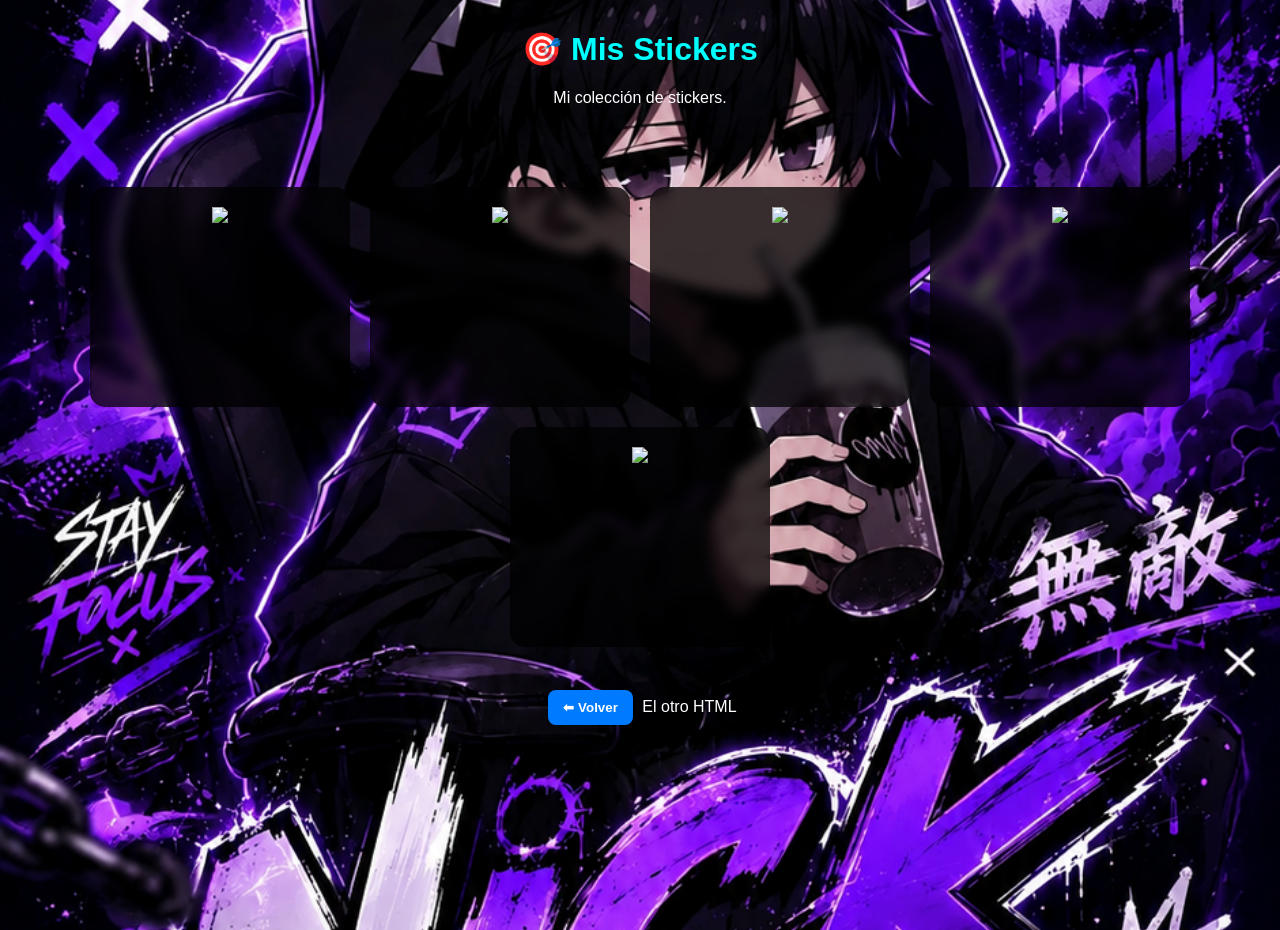
==== stikers.html @ 9c8fdb17 "Add files via upload" ====
<!DOCTYPE html><html lang="es"><head><meta charset="UTF-8">

<title>Mis Stickers</title>



<link rel="stylesheet" href="style.css">

</head><body><div id="fondo"></div><h1>🎯 Mis Stickers</h1><p>Mi colección de stickers.</p><div class="grid"><div class="card">

    <img src="stikers/stiker1.png" class="sticker" onclick="verSticker(this.src)">

</div>



<div class="card">

    <img src="stikers/stiker2.png" class="sticker" onclick="verSticker(this.src)">

</div>



<div class="card">

    <img src="stikers/stiker3.png" class="sticker" onclick="verSticker(this.src)">

</div>



<div class="card">

    <img src="stikers/stiker4.png" class="sticker" onclick="verSticker(this.src)">

</div>



<div class="card">

    <img src="stikers/stiker5.png" class="sticker" onclick="verSticker(this.src)">

</div>

</div><!-- Visor --><div id="visor" onclick="cerrarSticker()"><img id="imagenGrande">

</div><br><button class="azul" onclick="window.location.href='index.html'">⬅ Volver

</button><audio id="musica" loop></audio>

<script src="script.js"></script></body></html>  
El otro HTML
---- style.css ----
/*==================================
    DINOSAD WEB - STYLE.CSS
===================================*/

/*=========================
    GENERAL
==========================*/

body{

    margin:0;
    min-height:100vh;

    background-image:url("dino.jpg");
    background-size:cover;
    background-repeat:no-repeat;
    background-position:center;

    font-family:Arial, Helvetica, sans-serif;

    color:white;

    text-align:center;

}

/*=========================
    TITULOS
==========================*/

h1{

    color:cyan;

    margin-top:30px;

}

h2{

    margin-bottom:10px;

}

/*=========================
    GRID
==========================*/

.grid{

    display:flex;

    flex-wrap:wrap;

    justify-content:center;

    gap:20px;

    margin-top:60px;

    padding:20px;

}

/*=========================
    TARJETAS
==========================*/

.card{

    background:rgba(0,0,0,.75);

    width:220px;

    min-height:180px;

    padding:20px;

    border-radius:15px;

    backdrop-filter:blur(6px);

    transition:.3s;

}

.card:hover{

    transform:scale(1.05);

}

/*=========================
    TARJETA CONTACTO
==========================*/

.card.contacto{

    width:340px;

    min-height:560px;

}

/*=========================
    BOTONES
==========================*/

button{

    border:none;

    padding:10px 15px;

    margin:5px;

    border-radius:8px;

    cursor:pointer;

    color:white;

    font-weight:bold;

    transition:.3s;

}

button:hover{

    transform:scale(1.05);

}

/*=========================
    COLORES
==========================*/

.rojo{

    background:#ff0050;

}

.azul{

    background:#007bff;

}

.verde{

    background:#28a745;

}

.morado{

    background:#9c27b0;

}

/*=========================
    FORMULARIO
==========================*/

.card input,
.card select,
.card textarea{

    width:100%;

    padding:10px;

    margin:8px 0;

    border:none;

    border-radius:8px;

    outline:none;

    font-size:15px;

    background:white;

    color:#222;

    box-sizing:border-box;

}

.card textarea{

    resize:none;

    height:120px;

}

.card input:focus,
.card select:focus,
.card textarea:focus{

    box-shadow:0 0 10px cyan;

}

.card.contacto button{

    width:100%;

    margin-top:10px;

}

/*=========================
    STICKERS
==========================*/

.sticker{

    width:180px;

    cursor:pointer;

    transition:.3s;

}

.sticker:hover{

    transform:scale(1.1);

}

/*=========================
    VISOR STICKERS
==========================*/

#visor{

    display:none;

    position:fixed;

    top:0;
    left:0;

    width:100%;
    height:100%;

    background:rgba(0,0,0,.9);

    justify-content:center;

    align-items:center;

    z-index:999;

}

#imagenGrande{

    max-width:90%;

    max-height:90%;

    border-radius:15px;

    box-shadow:0 0 25px black;

}

/*=========================
    RESPONSIVE
==========================*/

@media(max-width:800px){

    .grid{

        flex-direction:column;

        align-items:center;

    }

    .card{

        width:90%;

    }

    .card.contacto{

        width:90%;

    }

    .sticker{

        width:150px;

    }

}
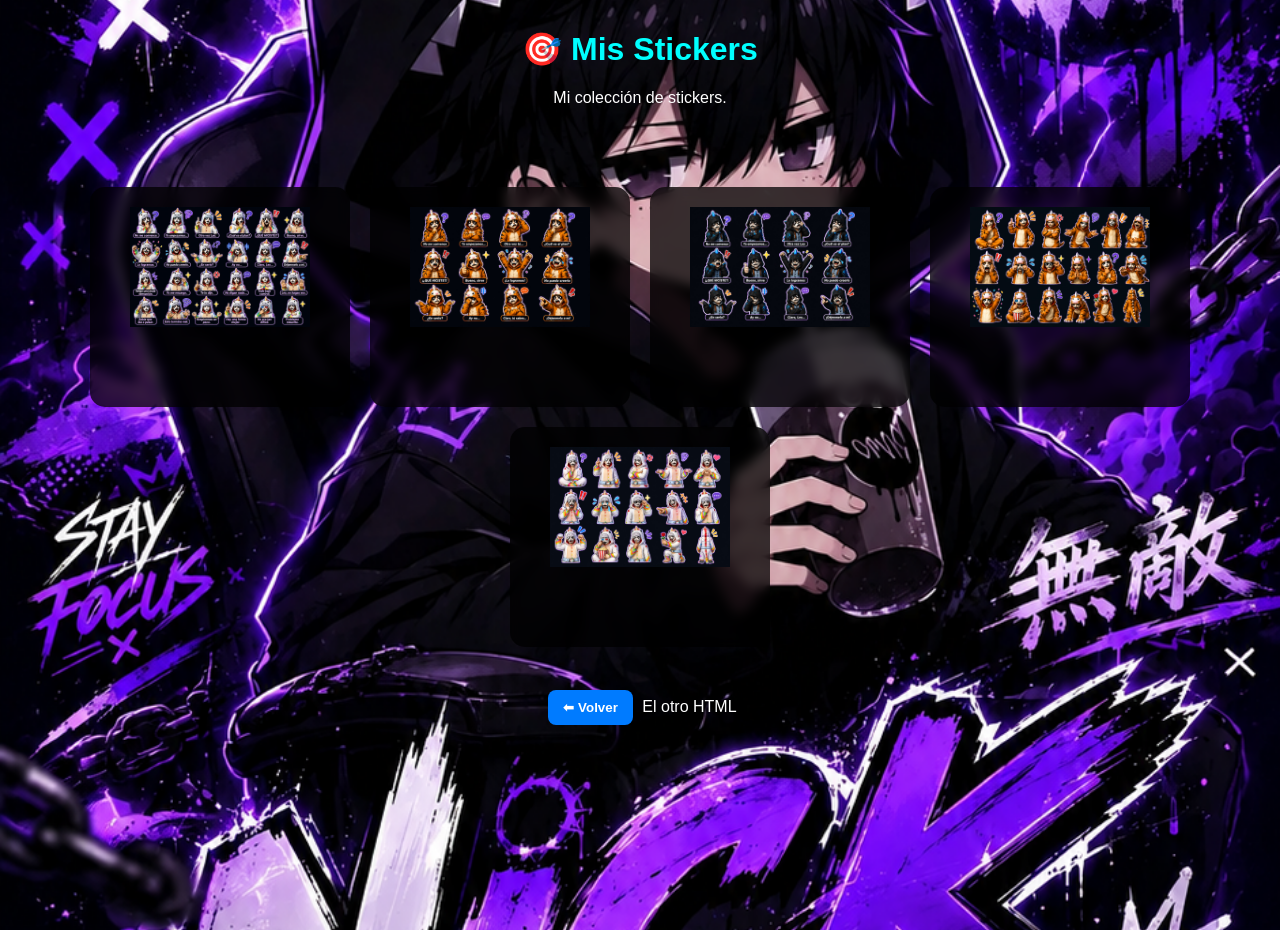
==== commit 25168880: "Update stikers.html" ====
--- a/stikers.html
+++ b/stikers.html
@@ -8,7 +8,7 @@
 
 </head><body><div id="fondo"></div><h1>🎯 Mis Stickers</h1><p>Mi colección de stickers.</p><div class="grid"><div class="card">
 
-    <img src="stikers/stiker1.png" class="sticker" onclick="verSticker(this.src)">
+    <img src="stiker1.png" class="sticker" onclick="verSticker(this.src)">
 
 </div>
 
@@ -16,7 +16,7 @@
 
 <div class="card">
 
-    <img src="stikers/stiker2.png" class="sticker" onclick="verSticker(this.src)">
+    <img src="stiker2.png" class="sticker" onclick="verSticker(this.src)">
 
 </div>
 
@@ -24,7 +24,7 @@
 
 <div class="card">
 
-    <img src="stikers/stiker3.png" class="sticker" onclick="verSticker(this.src)">
+    <img src="stiker3.png" class="sticker" onclick="verSticker(this.src)">
 
 </div>
 
@@ -32,7 +32,7 @@
 
 <div class="card">
 
-    <img src="stikers/stiker4.png" class="sticker" onclick="verSticker(this.src)">
+    <img src="stiker4.png" class="sticker" onclick="verSticker(this.src)">
 
 </div>
 
@@ -40,7 +40,7 @@
 
 <div class="card">
 
-    <img src="stikers/stiker5.png" class="sticker" onclick="verSticker(this.src)">
+    <img src="stiker5.png" class="sticker" onclick="verSticker(this.src)">
 
 </div>
 
@@ -51,4 +51,4 @@
 </button><audio id="musica" loop></audio>
 
 <script src="script.js"></script></body></html>  
-El otro HTML +El otro HTML 
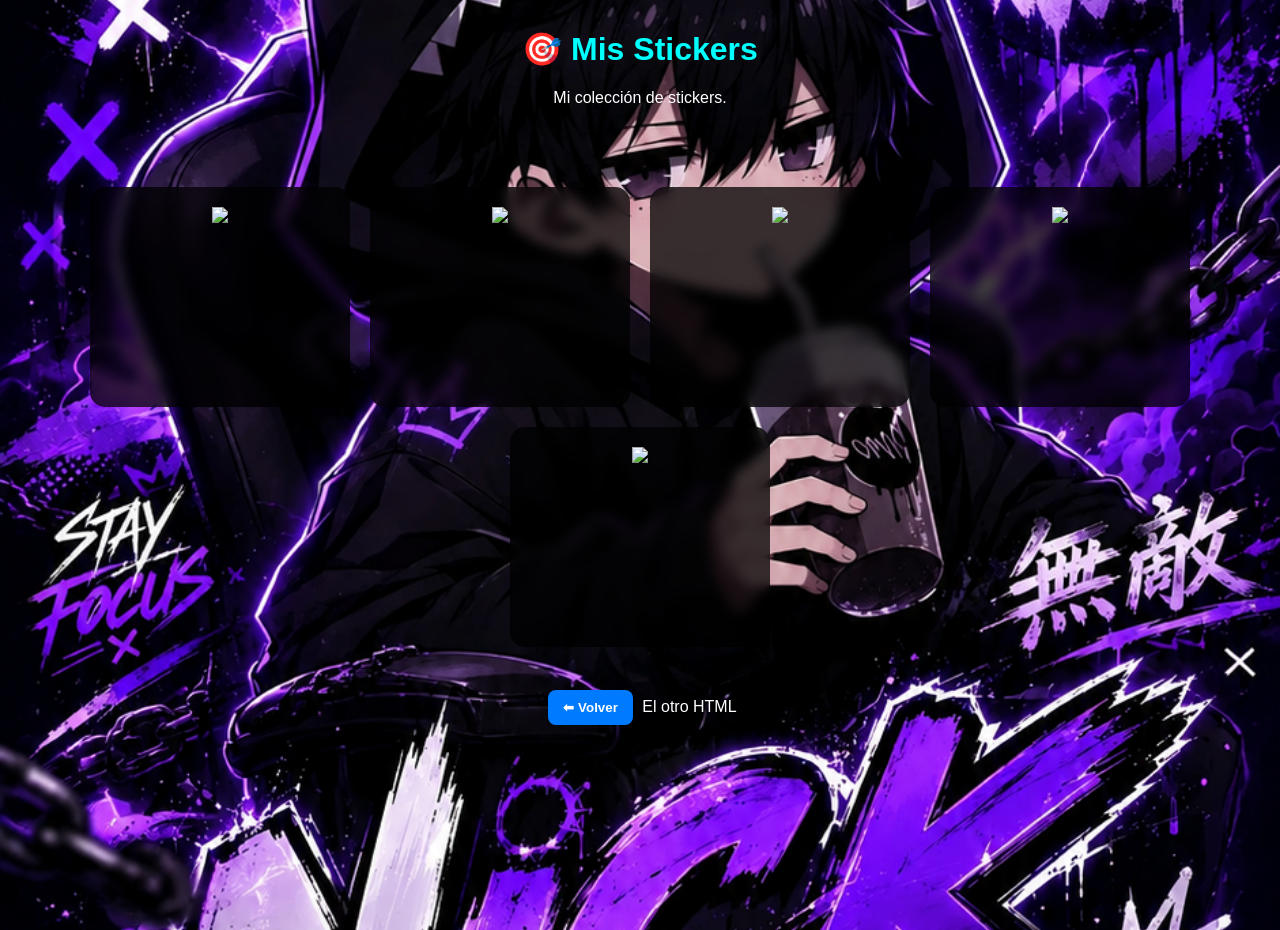
==== commit b1d4275f: "Add files via upload" ====
--- a/stikers.html
+++ b/stikers.html
@@ -8,7 +8,7 @@
 
 </head><body><div id="fondo"></div><h1>🎯 Mis Stickers</h1><p>Mi colección de stickers.</p><div class="grid"><div class="card">
 
-    <img src="stiker1.png" class="sticker" onclick="verSticker(this.src)">
+    <img src="stikers/stiker1.png" class="sticker" onclick="verSticker(this.src)">
 
 </div>
 
@@ -16,7 +16,7 @@
 
 <div class="card">
 
-    <img src="stiker2.png" class="sticker" onclick="verSticker(this.src)">
+    <img src="stikers/stiker2.png" class="sticker" onclick="verSticker(this.src)">
 
 </div>
 
@@ -24,7 +24,7 @@
 
 <div class="card">
 
-    <img src="stiker3.png" class="sticker" onclick="verSticker(this.src)">
+    <img src="stikers/stiker3.png" class="sticker" onclick="verSticker(this.src)">
 
 </div>
 
@@ -32,7 +32,7 @@
 
 <div class="card">
 
-    <img src="stiker4.png" class="sticker" onclick="verSticker(this.src)">
+    <img src="stikers/stiker4.png" class="sticker" onclick="verSticker(this.src)">
 
 </div>
 
@@ -40,7 +40,7 @@
 
 <div class="card">
 
-    <img src="stiker5.png" class="sticker" onclick="verSticker(this.src)">
+    <img src="stikers/stiker5.png" class="sticker" onclick="verSticker(this.src)">
 
 </div>
 
@@ -51,4 +51,4 @@
 </button><audio id="musica" loop></audio>
 
 <script src="script.js"></script></body></html>  
-El otro HTML 
+El otro HTML 
